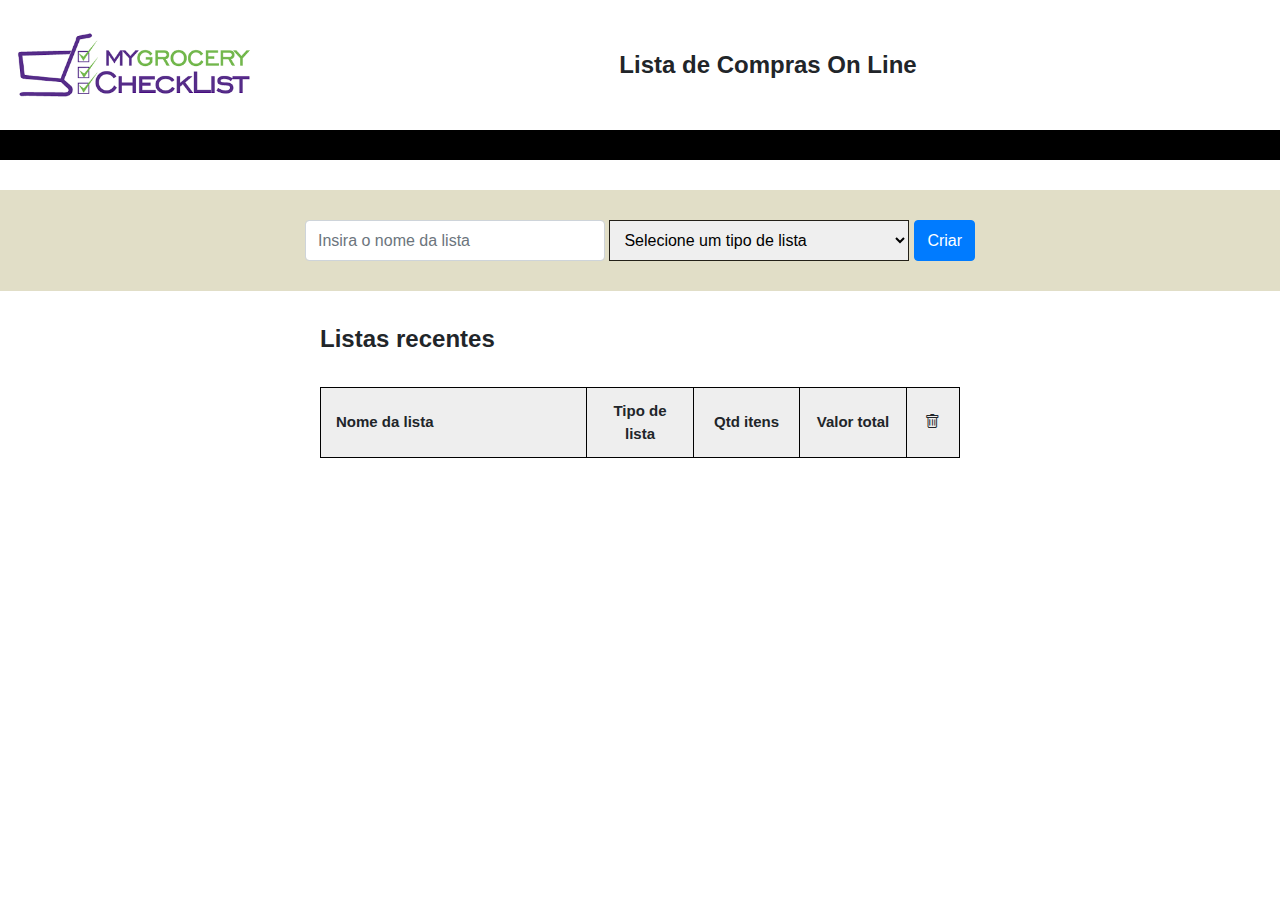
==== index.html @ 974f5fde "Inicio do repositório do Front" ====
<!DOCTYPE html>
<html lang="pt-BR">
<head>
    <meta charset="UTF-8">
    <meta http-equiv="X-UA-Compatible" content="IE=edge">
    <meta name="viewport" content="width=device-width, initial-scale=1.0">

    <link rel="stylesheet" href="css/styles.css">
    <link href="css/bootstrap/bootstrap.min.css" rel="stylesheet" />
    <link href="https://cdn.jsdelivr.net/npm/bootstrap-icons/font/bootstrap-icons.css" rel="stylesheet">

    <title>Lista de Compras On Line</title>
</head>

<body>
     <!-- Cabeçalho de informações do sistema -->
    <header>
        <div class="topo">
            <div class="logo">
                <!-- Substitua o link da imagem pela sua logomarca -->
                <img src="img/banner.png" alt="Logo" class="img-fluid">
            </div>
            <div class="titulo">
                Lista de Compras On Line
            </div>
        </div>
        <div class="blackspace"></div>
    </header>

     <!-- Opções para adicionar um novo item -->
    <section class="newItem">
        <input type="text" class="form-control w-25" id="nomeLista" name="nomeLista" maxlength="100" placeholder="Insira o nome da lista" required>&nbsp;
        <select class="form-select" id="tipoLista" name="tipoLista" required>
            <option value="">Selecione um tipo de lista</option>
            <option value="1">Mensal</option>
            <option value="2">Semanal</option>
            <option value="3">Outros</option>
        </select>
        
        <button onclick="newLista()" class="btn btn-primary">Criar</button>
    </section>

    <!-- Tabela com items existentes -->
    <div class="titulo_listas">
        Listas recentes
    </div>
    <section class="items">
        <table id="myLists">
            <tr>
                <th class="col-5">Nome da lista</th>
                <th class="col-2 text-center">Tipo de lista</th>
                <th class="col-2 text-center">Qtd itens</th>
                <th class="col-2 text-center">Valor total</th>
                <th class="col-1 text-center"><i class="bi bi-trash"></i></th>
            </tr>
        </table>
    </section>

    <script src="js/listas.js"></script>
</body>

</html>
---- css/styles.css ----
body,
ul,
li {
    font-family: tahoma;
    box-sizing: border-box;
    margin: 0;
    padding: 0;
    background-color: rgb(225, 222, 199);
}

header {
    background-color: rgb(225, 222, 199);
    text-align: center;
    position: relative;
    width: 100%;
}

.topo {
    display: flex;
    align-items: center;
    height: 130px;
    background-color: #ffffff;
}

.logo {
    width: 20%;
    padding-left: 10px; /* Ajusta o espaço à esquerda */
    cursor: pointer;
}
.titulo {
    width: 80%;
    text-align: center;
    font-size: 1.5rem;
    font-weight: bold;
}

.titulo_listas {
    font-size: 1.5rem;
    font-weight: bold;
    margin-top: 30px;
    margin-left: 25%;
}
.blackspace {
    display: flex;
    height: 30px;
    background-color: #000;
}

.newItem {
    background-color: rgb(225, 222, 199);
    padding: 30px 40px;
    color: white;
    display: flex;
    justify-content: center;
    margin-top: 30px;
}

.newItem:after {
    content: "";
    display: table;
    clear: both;
}

#dataLista {
    margin-right: 5px;
    border: 1px solid rgb(35, 32, 24);
    width: 25%;
    padding: 10px;
    font-size: 16px;
}

#tipoLista {
    margin-right: 5px;
    border: 1px solid rgb(35, 32, 24);
    width: 25%;
    padding: 10px;
    font-size: 16px;
}

#newInput {
    margin-right: 5px;
    border: 1px solid rgb(35, 32, 24);
    width: 25%;
    padding: 10px;
    font-size: 16px;
}

#newQuantity {
    margin-right: 5px;
    border: 1px solid rgb(35, 32, 24);
    width: 8%;
    padding: 10px;
    font-size: 16px;
}

#newPrice {
    margin-right: 5px;
    border: 1px solid rgb(35, 32, 24);
    width: 5%;
    padding: 10px;
    font-size: 16px;
}

.items {
    margin: 0;
    padding: 0;
    display: flex;
    justify-content: center;
    margin-top: 30px;
}

.close {
    float:none !important;
}

.close:hover {
    color: #f44336;
    font-weight: bolder;
}

table, th, td {
    border: 1px solid black;
    border-collapse: collapse;
    cursor: pointer;
    position: relative;
    padding: 12px 8px 12px 15px;
    font-size: 15px;
    transition: 0.2s;
    text-align: start;
}

table{
    background-color: white;
    width: 50%;
}

tr:nth-child(odd){
    background-color: #eee;
}

th:nth-child(1){
    width: 80%;
}

tr:hover {
    background: rgb(200, 199, 199);
}
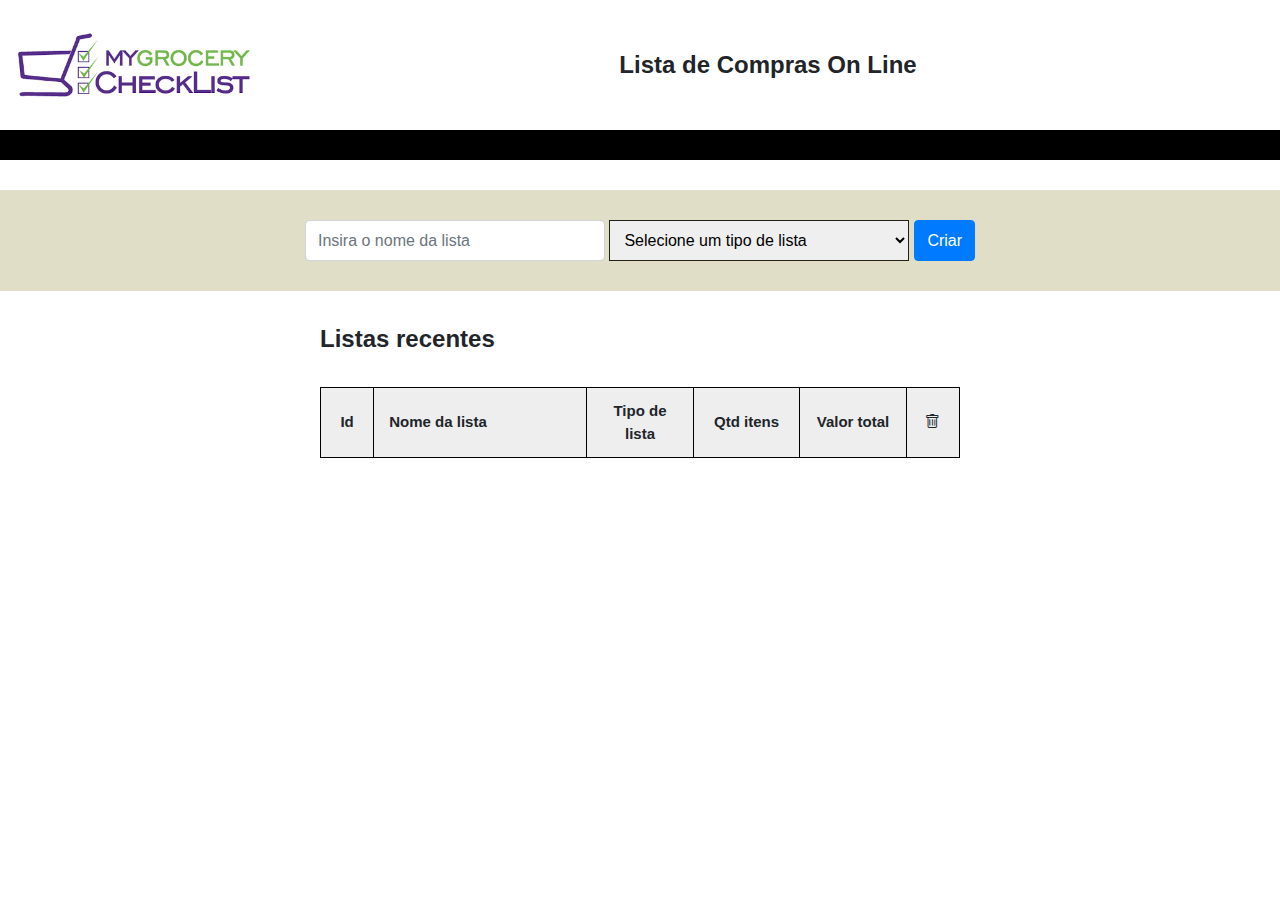
==== commit 401554da: "alterações no front" ====
--- a/index.html
+++ b/index.html
@@ -47,7 +47,8 @@
     <section class="items">
         <table id="myLists">
             <tr>
-                <th class="col-5">Nome da lista</th>
+                <th class="col-1 text-center">Id</th>
+                <th class="col-4">Nome da lista</th>
                 <th class="col-2 text-center">Tipo de lista</th>
                 <th class="col-2 text-center">Qtd itens</th>
                 <th class="col-2 text-center">Valor total</th>
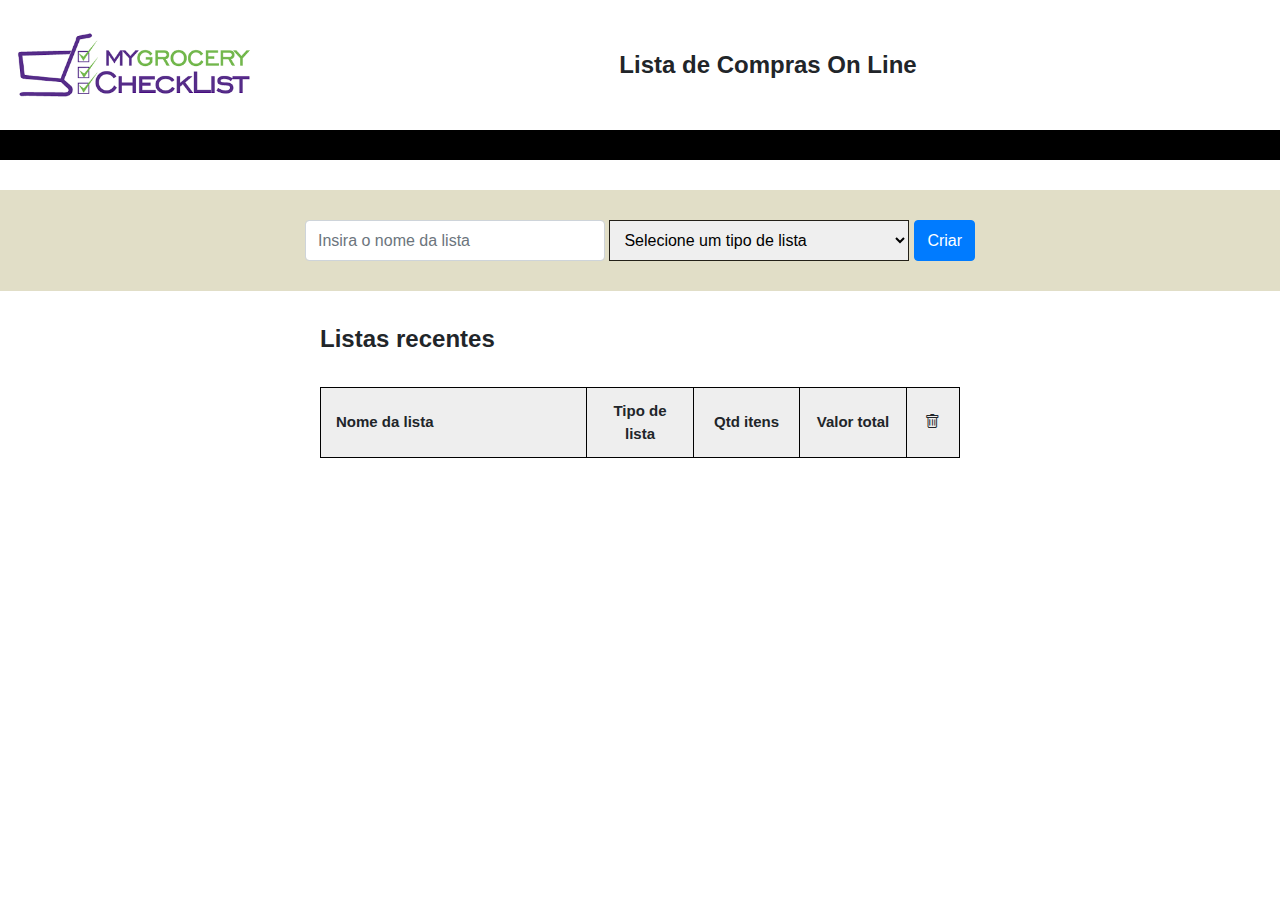
==== commit 4d2e6fa3: "Add files via upload" ====
--- a/index.html
+++ b/index.html
@@ -1,65 +1,70 @@
-<!DOCTYPE html>
-<html lang="pt-BR">
-<head>
-    <meta charset="UTF-8">
-    <meta http-equiv="X-UA-Compatible" content="IE=edge">
-    <meta name="viewport" content="width=device-width, initial-scale=1.0">
-
-    <link rel="stylesheet" href="css/styles.css">
-    <link href="css/bootstrap/bootstrap.min.css" rel="stylesheet" />
-    <link href="https://cdn.jsdelivr.net/npm/bootstrap-icons/font/bootstrap-icons.css" rel="stylesheet">
-
-    <title>Lista de Compras On Line</title>
-</head>
-
-<body>
-     <!-- Cabeçalho de informações do sistema -->
-    <header>
-        <div class="topo">
-            <div class="logo">
-                <!-- Substitua o link da imagem pela sua logomarca -->
-                <img src="img/banner.png" alt="Logo" class="img-fluid">
-            </div>
-            <div class="titulo">
-                Lista de Compras On Line
-            </div>
-        </div>
-        <div class="blackspace"></div>
-    </header>
-
-     <!-- Opções para adicionar um novo item -->
-    <section class="newItem">
-        <input type="text" class="form-control w-25" id="nomeLista" name="nomeLista" maxlength="100" placeholder="Insira o nome da lista" required>&nbsp;
-        <select class="form-select" id="tipoLista" name="tipoLista" required>
-            <option value="">Selecione um tipo de lista</option>
-            <option value="1">Mensal</option>
-            <option value="2">Semanal</option>
-            <option value="3">Outros</option>
-        </select>
-        
-        <button onclick="newLista()" class="btn btn-primary">Criar</button>
-    </section>
-
-    <!-- Tabela com items existentes -->
-    <div class="titulo_listas">
-        Listas recentes
-    </div>
-    <section class="items">
-        <table id="myLists">
-            <tr>
-                <th class="col-1 text-center">Id</th>
-                <th class="col-4">Nome da lista</th>
-                <th class="col-2 text-center">Tipo de lista</th>
-                <th class="col-2 text-center">Qtd itens</th>
-                <th class="col-2 text-center">Valor total</th>
-                <th class="col-1 text-center"><i class="bi bi-trash"></i></th>
-            </tr>
-        </table>
-    </section>
-
-    <script src="js/listas.js"></script>
-</body>
-
-</html>
-
-
+<!DOCTYPE html>
+<html lang="pt-BR">
+<head>
+    <meta charset="UTF-8">
+    <meta http-equiv="X-UA-Compatible" content="IE=edge">
+    <meta name="viewport" content="width=device-width, initial-scale=1.0">
+
+    <link rel="stylesheet" href="css/styles.css">
+    <link href="css/bootstrap/bootstrap.min.css" rel="stylesheet" />
+    <link href="https://cdn.jsdelivr.net/npm/bootstrap-icons/font/bootstrap-icons.css" rel="stylesheet">
+
+    <title>Lista de Compras On Line</title>
+</head>
+
+<body>
+    <!-- Cabeçalho de informações do sistema -->
+    <header>
+        <div class="topo">
+            <div class="logo">
+                <!-- Substitua o link da imagem pela sua logomarca -->
+                <img src="img/banner.png" alt="Logo" class="img-fluid">
+            </div>
+            <div class="titulo">
+                Lista de Compras On Line
+            </div>
+        </div>
+        <div class="blackspace"></div>
+    </header>
+
+    <!-- Opções para adicionar um novo item -->
+    <section class="newItem">
+        <input type="text" class="form-control w-25" id="nomeLista" name="nomeLista" maxlength="100" placeholder="Insira o nome da lista" required>&nbsp;
+        <select class="form-select" id="tipoLista" name="tipoLista" required>
+            <option value="">Selecione um tipo de lista</option>
+            <option value="1">Mensal</option>
+            <option value="2">Semanal</option>
+            <option value="3">Outros</option>
+        </select>
+
+        <button onclick="newLista()" class="btn btn-primary">Criar</button>
+    </section>
+
+    <!-- Tabela com items existentes -->
+    <div class="titulo_listas">
+        Listas recentes
+    </div>
+    <section class="items">
+        <table id="myLists">
+            <tr>
+                <th class="col-5">Nome da lista</th>
+                <th class="col-2 text-center">Tipo de lista</th>
+                <th class="col-2 text-center">Qtd itens</th>
+                <th class="col-2 text-center">Valor total</th>
+                <th class="col-1 text-center"><i class="bi bi-trash"></i></th>
+            </tr>
+        </table>
+    </section>
+
+    <script src="js/listas.js"></script>
+    <br />
+    <div class="ticker-container">
+        <div class="ticker-content" id="ticker">
+            <!-- Cotações aparecerão aqui -->
+        </div>
+    </div>
+</body>
+
+</html>
+
+
